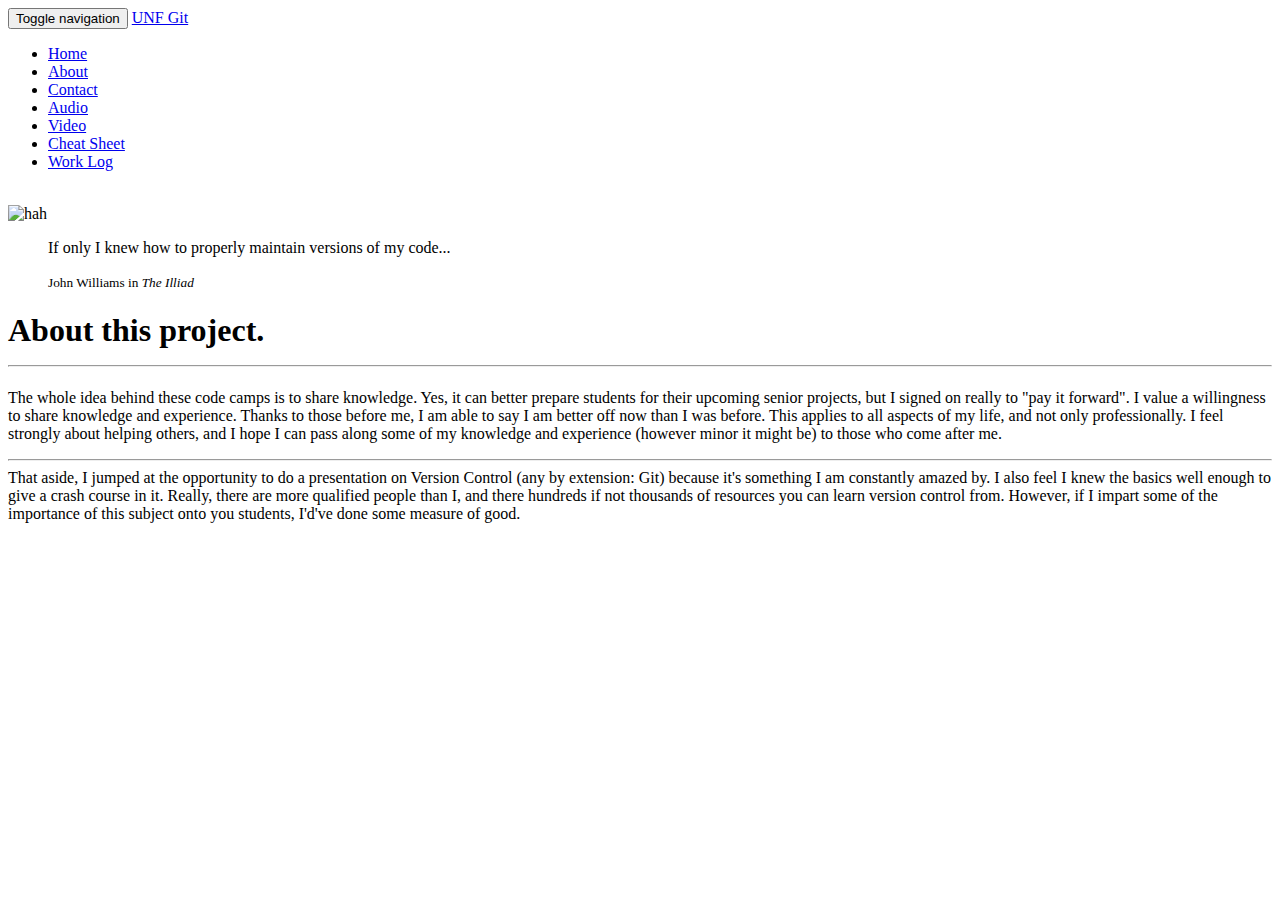
==== UNF_GitDemo/about.html @ 1ba485de "sappy stuff in about.html" ====
<!DOCTYPE html>
<html lang="en">

<head>
    <meta charset="utf-8">
    <meta http-equiv="X-UA-Compatible" content="IE=edge">
    <meta name="viewport" content="width=device-width, initial-scale=1">
    <title>UNF Git Demo</title>
    <link href='http://fonts.googleapis.com/css?family=Source+Sans+Pro:400,700' rel='stylesheet' type='text/css'>
    <!-- Bootstrap core CSS -->
    <link href="css/bootstrap.css" rel="stylesheet">
</head>

<body>
<div class="navbar navbar-default navbar-fixed-top" role="navigation">
    <div class="container">
        <div class="navbar-header">
            <button type="button" class="navbar-toggle collapsed" data-toggle="collapse" data-target=".navbar-collapse">
                <span class="sr-only">Toggle navigation</span>
                <span class="icon-bar"></span>
                <span class="icon-bar"></span>
                <span class="icon-bar"></span>
            </button>
            <a class="navbar-brand" href="index.html">UNF Git</a>
        </div>
        <div class="collapse navbar-collapse">
            <ul class="nav navbar-nav">
                <li><a href="index.html">Home</a></li>
                <li class="active"><a href="about.html">About</a></li>
                <li><a href="contact.html">Contact</a></li>
                <li><a href="audio.html">Audio</a></li>
                <li><a href="video.html">Video</a></li>
                <li><a href="cheatsheet.html">Cheat Sheet</a></li>
                <li><a href="worklog.html">Work Log</a></li>
            </ul>
        </div>
    </div>
</div>
<br>

<div class="container" id="pageContainer">
    <div class="well">
        <!-- hack just to get some spacing -->
    </div>
    <div class="row">
        <div class="col-lg-6 col-lg-offset-3">
            <div class="well well-lg">
                <img src="http://nicenicejpg.com/600/400" alt="hah" class="img-responsive" style="margin: 0 auto;"/>
            </div>
        </div>
    </div>
    <div class="row">
        <div class="col-lg-6 col-lg-offset-3">
            <blockquote class="pull-right">
                <p>If only I knew how to properly maintain versions of my code...</p>
                <small>John Williams in
                    <cite title="Starfish">The Illiad</cite>
                </small>
            </blockquote>
        </div>
    </div>
    <div class="row">
        <div class="col-lg-10 col-lg-offset-1">
            <div class="well">
                <h1 class="text-center">
                    About this project.
                    <hr />
                </h1>

                <p>
                    The whole idea behind these code camps is to share knowledge. Yes, it can better prepare
                    students for their upcoming senior projects, but I signed on really to "pay it forward".
                    I value a willingness to share knowledge and experience. Thanks to those before me, I am able
                    to say I am better off now than I was before. This applies to all aspects of my life, and not
                    only professionally. I feel strongly about helping others, and I hope I can pass along some of
                    my knowledge and experience (however minor it might be) to those who come after me.
                <hr>
                That aside, I jumped at the opportunity to do a presentation on Version Control (any by
                extension: Git) because it's something I am constantly amazed by. I also feel I knew the basics
                well enough to give a crash course in it. Really, there are more qualified people than I, and
                there hundreds if not thousands of resources you can learn version control from. However, if
                I impart some of the importance of this subject onto you students, I'd've done some measure of
                good.
                </p>
            </div>
        </div>
    </div>
</div>
<!-- /.container -->
<!-- Bootstrap core JavaScript
================================================== -->
<!-- Placed at the end of the document so the pages load faster -->
<!--     <script src="https://ajax.googleapis.com/ajax/libs/jquery/1.11.1/jquery.min.js"></script>
<script src="https://maxcdn.bootstrapcdn.com/bootstrap/3.3.4/js/bootstrap.min.js"></script> -->
</body>

</html>
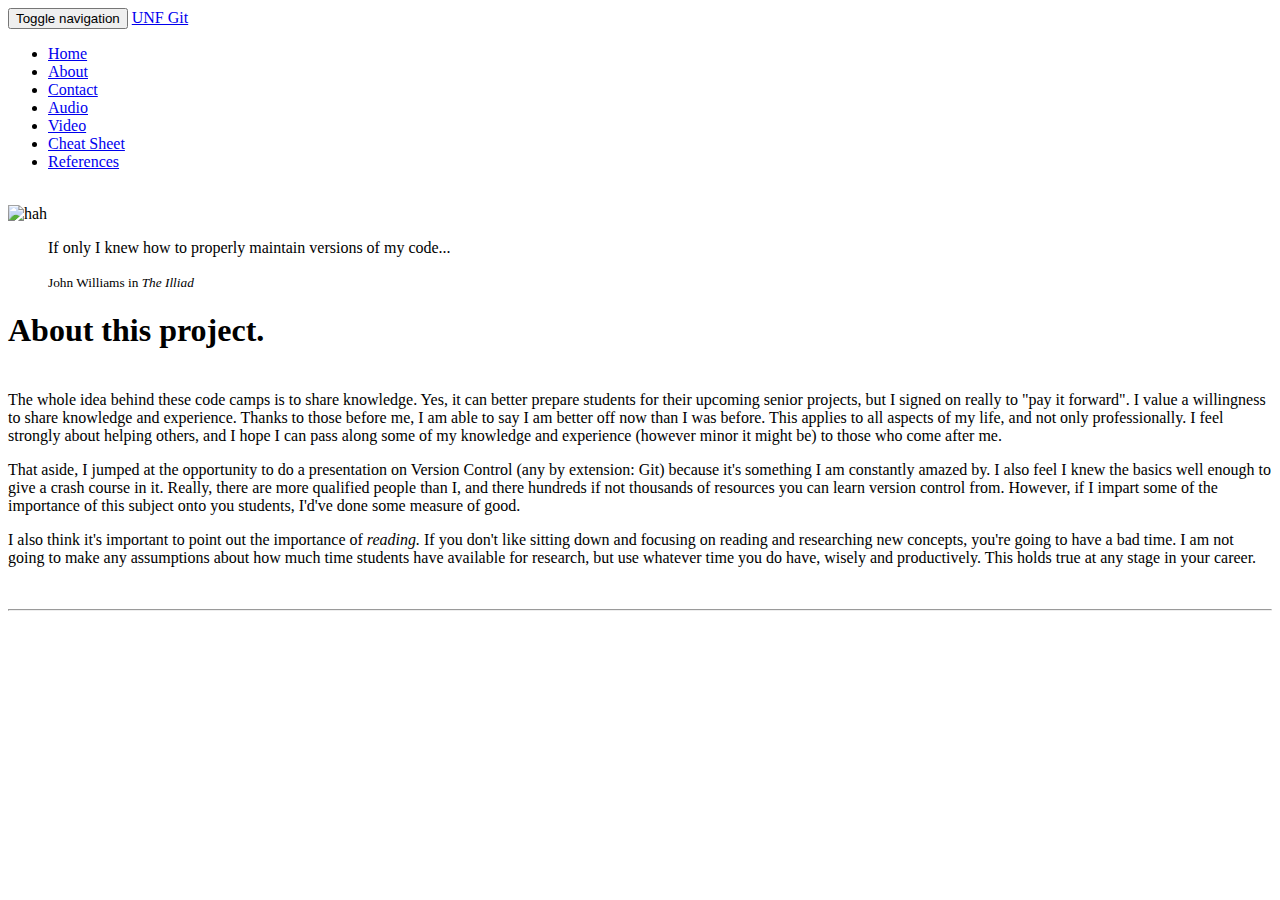
==== commit 95408db1: "touch here and there, will be adding great references" ====
--- a/UNF_GitDemo/about.html
+++ b/UNF_GitDemo/about.html
@@ -31,7 +31,7 @@
                 <li><a href="audio.html">Audio</a></li>
                 <li><a href="video.html">Video</a></li>
                 <li><a href="cheatsheet.html">Cheat Sheet</a></li>
-                <li><a href="worklog.html">Work Log</a></li>
+                <li><a href="references.html">References</a></li>
             </ul>
         </div>
     </div>
@@ -62,9 +62,9 @@
     <div class="row">
         <div class="col-lg-10 col-lg-offset-1">
             <div class="well">
-                <h1 class="text-center">
+                <h1 class="text-center" style="padding-bottom: 20px;">
                     About this project.
-                    <hr />
+
                 </h1>
 
                 <p>
@@ -74,17 +74,29 @@
                     to say I am better off now than I was before. This applies to all aspects of my life, and not
                     only professionally. I feel strongly about helping others, and I hope I can pass along some of
                     my knowledge and experience (however minor it might be) to those who come after me.
-                <hr>
-                That aside, I jumped at the opportunity to do a presentation on Version Control (any by
-                extension: Git) because it's something I am constantly amazed by. I also feel I knew the basics
-                well enough to give a crash course in it. Really, there are more qualified people than I, and
-                there hundreds if not thousands of resources you can learn version control from. However, if
-                I impart some of the importance of this subject onto you students, I'd've done some measure of
-                good.
+
+                <p>
+                    That aside, I jumped at the opportunity to do a presentation on Version Control (any by
+                    extension: Git) because it's something I am constantly amazed by. I also feel I knew the basics
+                    well enough to give a crash course in it. Really, there are more qualified people than I, and
+                    there hundreds if not thousands of resources you can learn version control from. However, if
+                    I impart some of the importance of this subject onto you students, I'd've done some measure of
+                    good.
+                </p>
+
+                <p>
+                    I also think it's important to point out the importance of <i>reading.</i> If you don't like
+                    sitting down and focusing on reading and researching new concepts, you're going to have a bad time.
+                    I am not going to make any assumptions about how much time students have available for research,
+                    but use whatever time you do have, wisely and productively. This holds true at any stage in your
+                    career.
                 </p>
             </div>
         </div>
     </div>
+    <br>
+    <hr>
+
 </div>
 <!-- /.container -->
 <!-- Bootstrap core JavaScript
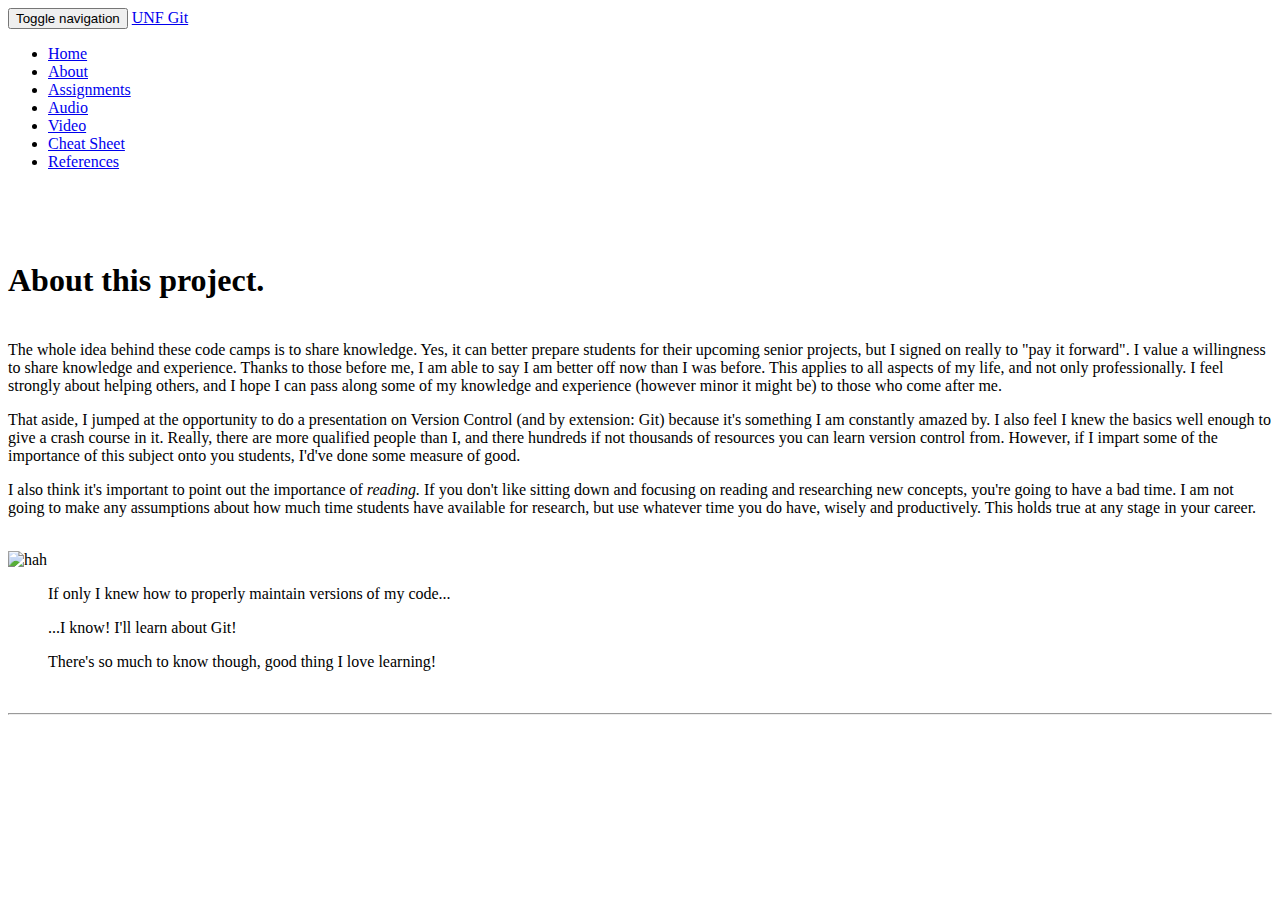
==== commit 91579b47: "merging specific files changed in master, over to here" ====
--- a/UNF_GitDemo/about.html
+++ b/UNF_GitDemo/about.html
@@ -1,109 +1,107 @@
 <!DOCTYPE html>
 <html lang="en">
-
-<head>
-    <meta charset="utf-8">
-    <meta http-equiv="X-UA-Compatible" content="IE=edge">
-    <meta name="viewport" content="width=device-width, initial-scale=1">
-    <title>UNF Git Demo</title>
-    <link href='http://fonts.googleapis.com/css?family=Source+Sans+Pro:400,700' rel='stylesheet' type='text/css'>
-    <!-- Bootstrap core CSS -->
-    <link href="css/bootstrap.css" rel="stylesheet">
-</head>
-
-<body>
-<div class="navbar navbar-default navbar-fixed-top" role="navigation">
-    <div class="container">
-        <div class="navbar-header">
-            <button type="button" class="navbar-toggle collapsed" data-toggle="collapse" data-target=".navbar-collapse">
-                <span class="sr-only">Toggle navigation</span>
-                <span class="icon-bar"></span>
-                <span class="icon-bar"></span>
-                <span class="icon-bar"></span>
-            </button>
-            <a class="navbar-brand" href="index.html">UNF Git</a>
-        </div>
-        <div class="collapse navbar-collapse">
-            <ul class="nav navbar-nav">
-                <li><a href="index.html">Home</a></li>
-                <li class="active"><a href="about.html">About</a></li>
-                <li><a href="contact.html">Contact</a></li>
-                <li><a href="audio.html">Audio</a></li>
-                <li><a href="video.html">Video</a></li>
-                <li><a href="cheatsheet.html">Cheat Sheet</a></li>
-                <li><a href="references.html">References</a></li>
-            </ul>
-        </div>
-    </div>
-</div>
-<br>
-
-<div class="container" id="pageContainer">
-    <div class="well">
-        <!-- hack just to get some spacing -->
-    </div>
-    <div class="row">
-        <div class="col-lg-6 col-lg-offset-3">
-            <div class="well well-lg">
-                <img src="http://nicenicejpg.com/600/400" alt="hah" class="img-responsive" style="margin: 0 auto;"/>
+    <head>
+        <meta charset="utf-8">
+        <meta http-equiv="X-UA-Compatible" content="IE=edge">
+        <meta name="viewport" content="width=device-width, initial-scale=1">
+        <title>UNF Git Demo</title>
+        <link href='http://fonts.googleapis.com/css?family=Source+Sans+Pro:400,700' rel='stylesheet' type='text/css'>
+        <!-- Bootstrap core CSS -->
+        <link href="css/bootstrap.css" rel="stylesheet">
+        <link rel="stylesheet" href="font-awesome/css/font-awesome.min.css">
+    </head>
+    <body>
+        <div class="navbar navbar-default navbar-fixed-top" role="navigation">
+            <div class="container">
+                <div class="navbar-header">
+                    <button type="button" class="navbar-toggle collapsed" data-toggle="collapse" data-target=".navbar-collapse">
+                    <span class="sr-only">Toggle navigation</span>
+                    <span class="icon-bar"></span>
+                    <span class="icon-bar"></span>
+                    <span class="icon-bar"></span>
+                    </button>
+                    <a class="navbar-brand" href="index.html">UNF Git</a>
+                </div>
+                <div class="collapse navbar-collapse">
+                    <ul class="nav navbar-nav">
+                        <li><a href="index.html">Home</a></li>
+                        <li class="active"><a href="about.html">About</a></li>
+                        <li><a href="assignments.html">Assignments</a></li>
+                        <li><a href="audio.html">Audio</a></li>
+                        <li><a href="video.html">Video</a></li>
+                        <li><a href="cheatsheet.html">Cheat Sheet</a></li>
+                        <li><a href="references.html">References</a></li>
+                    </ul>
+                </div>
             </div>
         </div>
-    </div>
-    <div class="row">
-        <div class="col-lg-6 col-lg-offset-3">
-            <blockquote class="pull-right">
-                <p>If only I knew how to properly maintain versions of my code...</p>
-                <small>John Williams in
-                    <cite title="Starfish">The Illiad</cite>
-                </small>
-            </blockquote>
-        </div>
-    </div>
-    <div class="row">
-        <div class="col-lg-10 col-lg-offset-1">
-            <div class="well">
-                <h1 class="text-center" style="padding-bottom: 20px;">
+        <br>
+        <div class="container" id="pageContainer">
+            <br>
+            <br>
+            <div class="row">
+                <div class="col-lg-10 col-lg-offset-1">
+                    <h1 class="text-center" style="padding-bottom: 20px;">
                     About this project.
-
-                </h1>
-
-                <p>
-                    The whole idea behind these code camps is to share knowledge. Yes, it can better prepare
-                    students for their upcoming senior projects, but I signed on really to "pay it forward".
-                    I value a willingness to share knowledge and experience. Thanks to those before me, I am able
-                    to say I am better off now than I was before. This applies to all aspects of my life, and not
-                    only professionally. I feel strongly about helping others, and I hope I can pass along some of
-                    my knowledge and experience (however minor it might be) to those who come after me.
-
-                <p>
-                    That aside, I jumped at the opportunity to do a presentation on Version Control (any by
-                    extension: Git) because it's something I am constantly amazed by. I also feel I knew the basics
-                    well enough to give a crash course in it. Really, there are more qualified people than I, and
-                    there hundreds if not thousands of resources you can learn version control from. However, if
-                    I impart some of the importance of this subject onto you students, I'd've done some measure of
-                    good.
-                </p>
-
-                <p>
-                    I also think it's important to point out the importance of <i>reading.</i> If you don't like
-                    sitting down and focusing on reading and researching new concepts, you're going to have a bad time.
-                    I am not going to make any assumptions about how much time students have available for research,
-                    but use whatever time you do have, wisely and productively. This holds true at any stage in your
-                    career.
-                </p>
+                    </h1>
+                    <div class="well">
+                        
+                        <p class="lead">
+                            The whole idea behind these code camps is to share knowledge. Yes, it can better prepare
+                            students for their upcoming senior projects, but I signed on really to "pay it forward".
+                            I value a willingness to share knowledge and experience. Thanks to those before me, I am able
+                            to say I am better off now than I was before. This applies to all aspects of my life, and not
+                            only professionally. I feel strongly about helping others, and I hope I can pass along some of
+                            my knowledge and experience (however minor it might be) to those who come after me.
+                        </p>
+                    </div>
+                    <div class="well">
+                        <p class="lead">
+                            That aside, I jumped at the opportunity to do a presentation on Version Control (and by
+                            extension: Git) because it's something I am constantly amazed by. I also feel I knew the basics
+                            well enough to give a crash course in it. Really, there are more qualified people than I, and
+                            there hundreds if not thousands of resources you can learn version control from. However, if
+                            I impart some of the importance of this subject onto you students, I'd've done some measure of
+                            good.
+                        </p>
+                    </div>
+                    <div class="well">
+                        <p class="lead">
+                            I also think it's important to point out the importance of <i>reading.</i> If you don't like
+                            sitting down and focusing on reading and researching new concepts, you're going to have a bad time.
+                            I am not going to make any assumptions about how much time students have available for research,
+                            but use whatever time you do have, wisely and productively. This holds true at any stage in your
+                            career.
+                        </p>
+                    </div>
+                </div>
+            </div>
+            <br>
+            <!-- hehe -->
+            <div class="row">
+                <div class="col-lg-6 col-lg-offset-1">
+                    <img src="http://nicenicejpg.com/600/400" alt="hah" class="img-responsive"/>
+                </div>
+                
+                <div class="col-lg-5">
+                    <blockquote class="pull-left">
+                        <p>If only I knew how to properly maintain versions of my code...</p>
+                    </blockquote>
+                    <blockquote class="pull-left">
+                        <p>...I know! I'll learn about Git!</p>
+                    </blockquote>
+                    <blockquote class="pull-left">
+                        <p>There's so much to know though, good thing I love learning!</p>
+                        
+                    </blockquote>
+                </div>
+                
             </div>
         </div>
+        
+        <br>
+        <hr>
     </div>
-    <br>
-    <hr>
-
-</div>
-<!-- /.container -->
-<!-- Bootstrap core JavaScript
-================================================== -->
-<!-- Placed at the end of the document so the pages load faster -->
-<!--     <script src="https://ajax.googleapis.com/ajax/libs/jquery/1.11.1/jquery.min.js"></script>
-<script src="https://maxcdn.bootstrapcdn.com/bootstrap/3.3.4/js/bootstrap.min.js"></script> -->
+    <!-- /.container -->
 </body>
-
-</html>
+</html>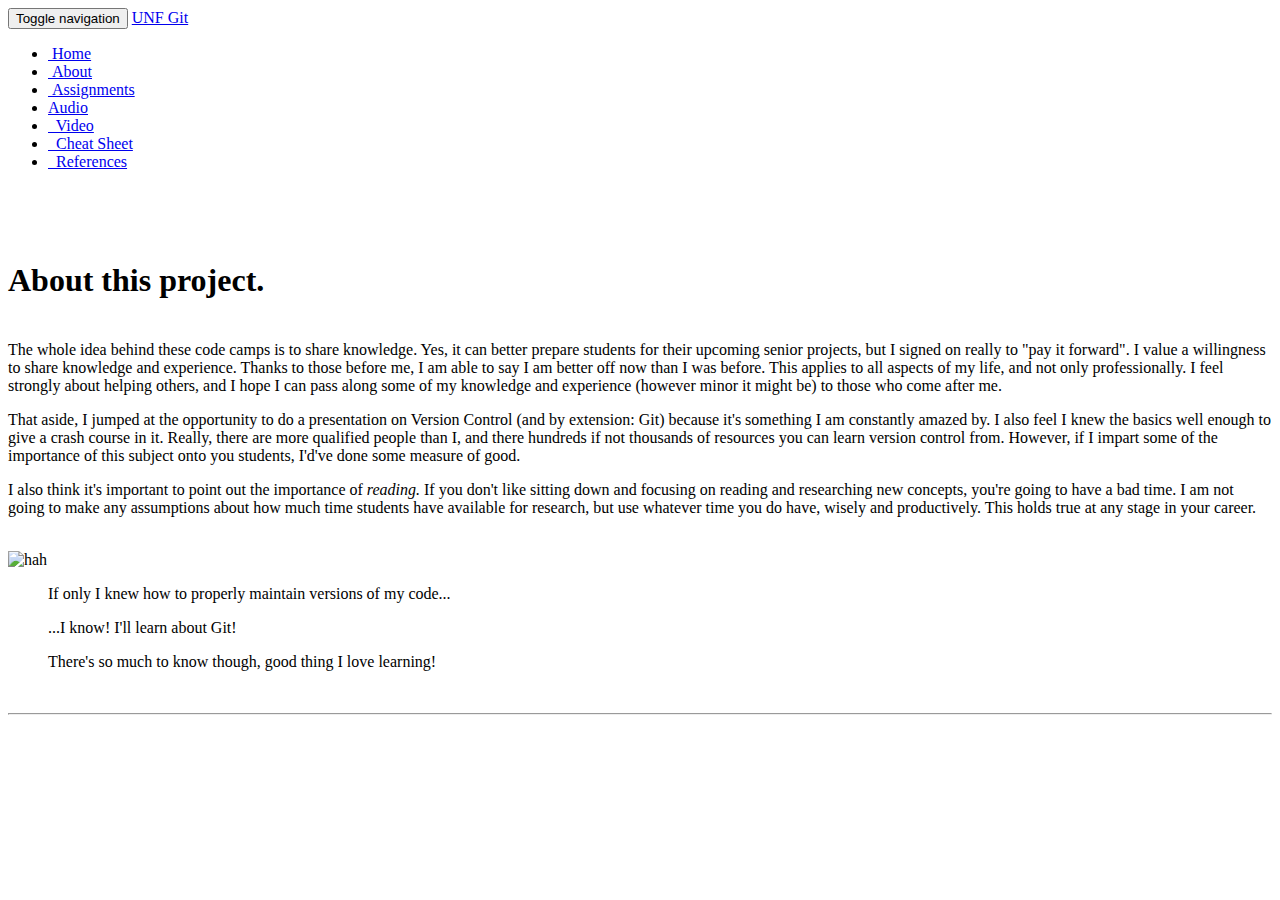
==== commit fe2e2af0: "new page for the glory that is fury road, links to it. need carousel" ====
--- a/UNF_GitDemo/about.html
+++ b/UNF_GitDemo/about.html
@@ -6,9 +6,8 @@
         <meta name="viewport" content="width=device-width, initial-scale=1">
         <title>UNF Git Demo</title>
         <link href='http://fonts.googleapis.com/css?family=Source+Sans+Pro:400,700' rel='stylesheet' type='text/css'>
-        <!-- Bootstrap core CSS -->
         <link href="css/bootstrap.css" rel="stylesheet">
-        <link rel="stylesheet" href="font-awesome/css/font-awesome.min.css">
+        <link rel="stylesheet" href="font-awesome-4.3.0/css/font-awesome.min.css">
     </head>
     <body>
         <div class="navbar navbar-default navbar-fixed-top" role="navigation">
@@ -24,13 +23,13 @@
                 </div>
                 <div class="collapse navbar-collapse">
                     <ul class="nav navbar-nav">
-                        <li><a href="index.html">Home</a></li>
-                        <li class="active"><a href="about.html">About</a></li>
-                        <li><a href="assignments.html">Assignments</a></li>
+                        <li><a href="index.html"><i class="fa fa-home fa-fw"></i>&nbsp;Home</a></li>
+                        <li class="active"><a href="about.html"><i class="fa fa-book fa-fw"></i>&nbsp;About</a></li>
+                        <li><a href="assignments.html"><i class="fa fa-pencil fa-fw"></i>&nbsp;Assignments</a></li>
                         <li><a href="audio.html">Audio</a></li>
-                        <li><a href="video.html">Video</a></li>
-                        <li><a href="cheatsheet.html">Cheat Sheet</a></li>
-                        <li><a href="references.html">References</a></li>
+                        <li><a href="video.html"><i class="fa fa-video-camera"></i>&nbsp; Video</a></li>
+                        <li><a href="cheatsheet.html"><i class="fa fa-user-secret"></i>&nbsp; Cheat Sheet</a></li>
+                        <li><a href="references.html"><i class="fa fa-newspaper-o"></i>&nbsp; References</a></li>
                     </ul>
                 </div>
             </div>
@@ -45,7 +44,7 @@
                     About this project.
                     </h1>
                     <div class="well">
-                        
+
                         <p class="lead">
                             The whole idea behind these code camps is to share knowledge. Yes, it can better prepare
                             students for their upcoming senior projects, but I signed on really to "pay it forward".
@@ -55,7 +54,7 @@
                             my knowledge and experience (however minor it might be) to those who come after me.
                         </p>
                     </div>
-                    <div class="well">
+                    <div class="well" style="background-color: #fff">
                         <p class="lead">
                             That aside, I jumped at the opportunity to do a presentation on Version Control (and by
                             extension: Git) because it's something I am constantly amazed by. I also feel I knew the basics
@@ -82,7 +81,7 @@
                 <div class="col-lg-6 col-lg-offset-1">
                     <img src="http://nicenicejpg.com/600/400" alt="hah" class="img-responsive"/>
                 </div>
-                
+
                 <div class="col-lg-5">
                     <blockquote class="pull-left">
                         <p>If only I knew how to properly maintain versions of my code...</p>
@@ -92,16 +91,16 @@
                     </blockquote>
                     <blockquote class="pull-left">
                         <p>There's so much to know though, good thing I love learning!</p>
-                        
+
                     </blockquote>
                 </div>
-                
+
             </div>
         </div>
-        
+
         <br>
         <hr>
     </div>
     <!-- /.container -->
 </body>
-</html>+</html>
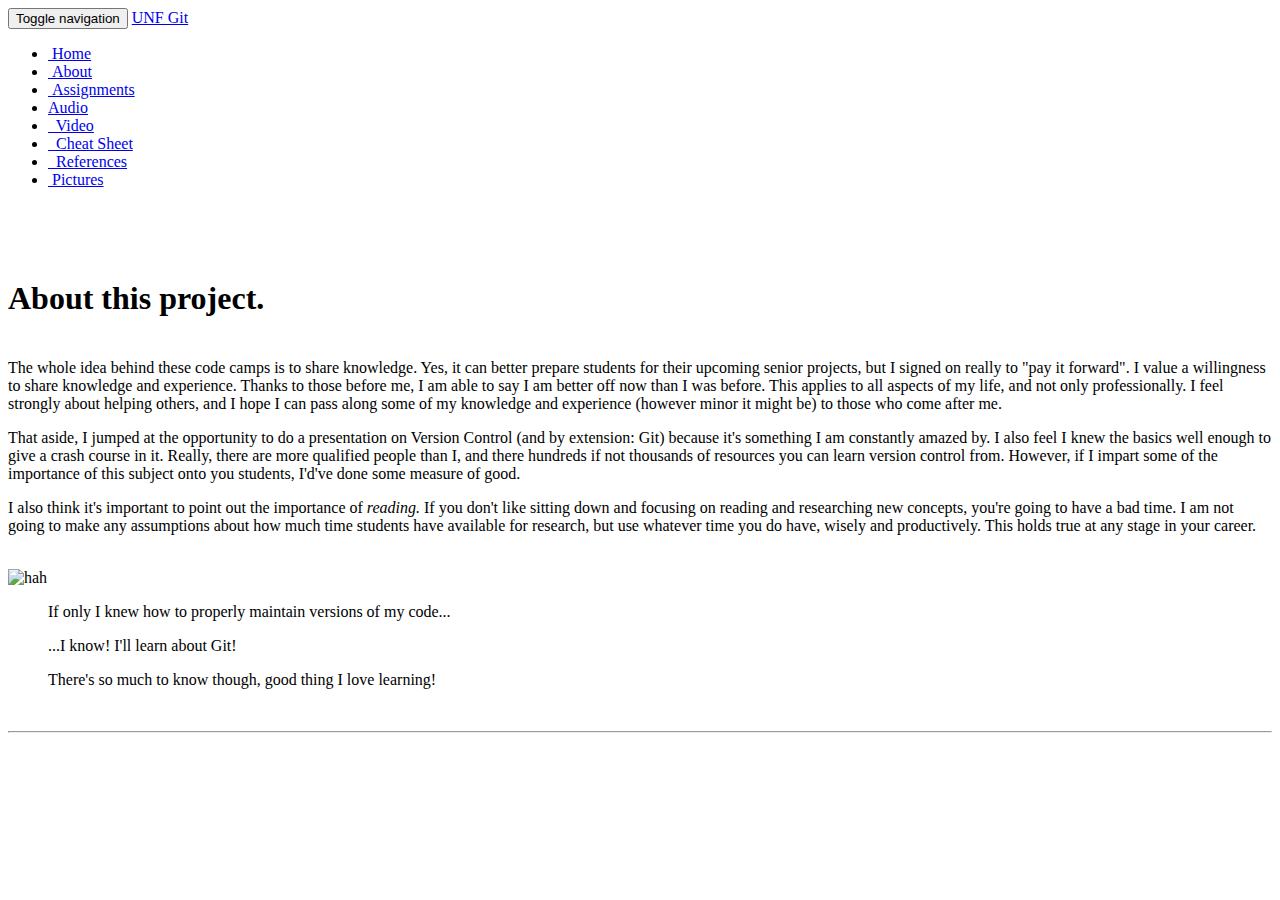
==== commit d237d0c8: "Merge branch 'team_CannibalCorpse' of https://github.com/necampanini/UNF_git into team_CannibalCorps" ====
--- a/UNF_GitDemo/about.html
+++ b/UNF_GitDemo/about.html
@@ -30,6 +30,7 @@
                         <li><a href="video.html"><i class="fa fa-video-camera"></i>&nbsp; Video</a></li>
                         <li><a href="cheatsheet.html"><i class="fa fa-user-secret"></i>&nbsp; Cheat Sheet</a></li>
                         <li><a href="references.html"><i class="fa fa-newspaper-o"></i>&nbsp; References</a></li>
+                        <li><a href="pictures.html"><i class="fa fa-heart"></i>&nbsp;Pictures</a></li>
                     </ul>
                 </div>
             </div>
